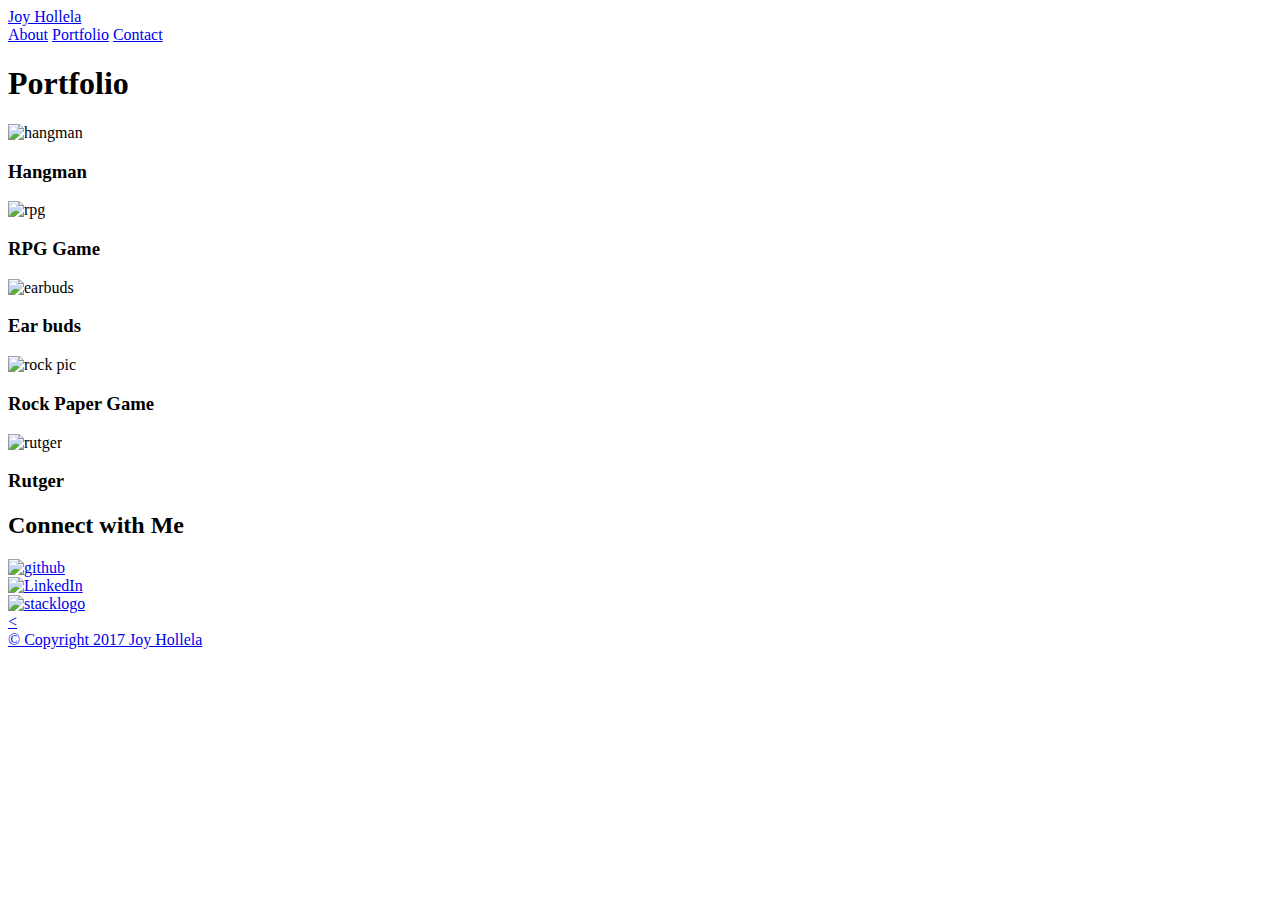
==== portfolio.html @ 4a2f7061 "Add files via upload" ====
<!DOCTYPE html>
<html lang="en-us">
<head>
	<meta charset="utf-8">
	<title>My Portfolio</title>
	<link rel="stylesheet" type="text/css" href="assets/css/reset.css">
	<link rel="stylesheet" type="text/css" href="assets/css/style.css">
</head>
<body>
	<header id="headhead">
	<div class="container">
		<a href="index.html" id="name">Joy Hollela</a>
			<nav>
				<a href="index.html">About</a>
				<a href="portfolio.html">Portfolio</a>
				<a href="contact.html">Contact</a>
			</nav>
	</div>
	</header>
			
	<div id ="mainbox" class="container">
		<div class="mainsection">
  		<h1>Portfolio</h1>

  		<!-- <div class="hang"> -->
	  		<div class="hang">
	  			<img src="assets/images/technics.jpg" alt="hangman"> 
				<h3>Hangman</h3>
			</div>
		
		<!-- <div class="hang"> -->
  			<div class="hang">
  				<img src="assets/images/technics1.jpg" alt="rpg"> 
  			
  				<h3>RPG Game</h3>
  			</div>

	  		<div class="hang">
	  			<img src="assets/images/technics2.jpg" alt="earbuds">

	  			<h3>Ear buds</h3>
	  		</div>
	  		<!-- <div class="hang"> not able to find the images to match-->
	  		<div class="hang">
	  			<img src="assets/images/rock.jpg" alt="rock pic"> 

	  			<h3>Rock Paper Game</h3>
			</div>
		
	<!-- 		<div class="hang"> not able to find the images to match-->
	  		<div class="hang">
	  			<img src="assets/images/rutger.jpg" alt="rutger"> 

			<h3>Rutger</h3>
			</div>
	
		<div class="sidebar">
			<div id="connect"><h2>Connect with Me</h2>
				
				<div class="box"><a href="https://github.com/caphills.github.io"><img src="assets/images/github.png" alt="github"></a>
				</div> 
				<div class="box"><a href="https://www.linkedin.com/in/joy-hollela-0a0346150/"><img src="assets/images/Linkedin.png" alt="LinkedIn"></a>
				</div>
				<div class="box"><a href="https://stackoverflow.com/users/90009171/caphills"><img src="assets/images/stack.png" alt="stacklogo"</a></div>
			</div>
		</div>
		<<footer>
			<div class="container">	
				&copy; Copyright 2017 Joy Hollela
			</div>
		</footer>
</body>
</html>
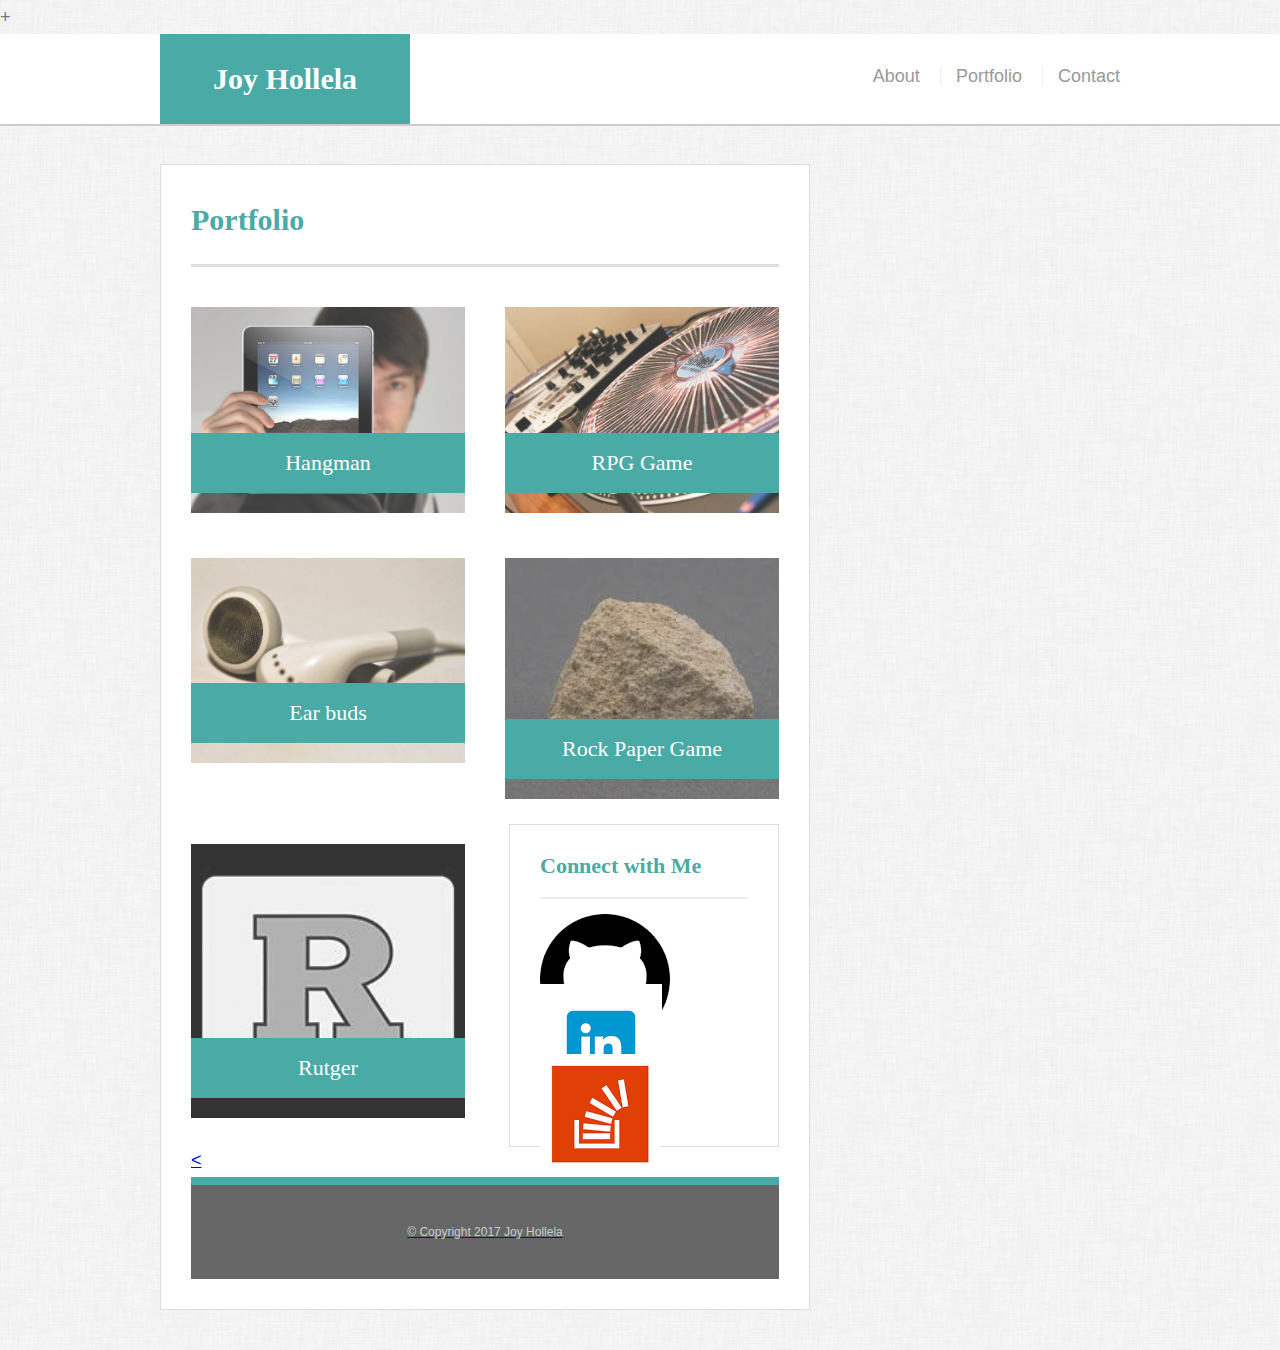
==== commit 981b0fc1: "Updating responsive portfolio" ====
--- a/portfolio.html
+++ b/portfolio.html
@@ -1,4 +1,4 @@
-<!DOCTYPE html>
++<!DOCTYPE html>
 <html lang="en-us">
 <head>
 	<meta charset="utf-8">
--- a/assets/css/style.css
+++ b/assets/css/style.css
@@ -0,0 +1,255 @@
+html {
+    font-family: Arial, Helvetica, sans-serif; color: #333;}
+
+body {
+  font-family: Arial, "Helvetica Neue", Helvetica, sans-serif;
+  font-size: 18px;
+  line-height: 34px;
+  color: #777;
+  background: url("../images/dust_scratches.png");
+}
+
+* {
+  box-sizing: border-box;
+}
+
+.container {
+  width: 100%;
+  max-width: 960px;
+  margin: 0 auto;
+  clear: both;
+}
+
+h1,
+h2,
+h3,
+p {
+  margin-bottom: 20px;
+}
+
+p:last-child {
+  margin-bottom: 0;
+}
+
+h1,
+h2,
+h3 {
+  font-family: Georgia, Times, "Times New Roman", serif;
+  font-weight: 700;
+  color: #4aaaa5;
+}
+
+h1 {
+  padding-bottom: 20px;
+  font-size: 30px;
+  line-height: 49px;
+  border-bottom: 3px solid #ddd;
+}
+
+h2,
+h3 {
+  font-size: 22px;
+}
+
+/* header */
+
+#headhead {
+  position: fixed;
+  z-index: 99;
+  width: 100%;
+  margin: 0 0 30px;
+  overflow: auto;
+  color: #fff;
+  background: #fff;
+  border-bottom: 2px solid #ccc;
+}
+
+#name {
+  float: left;
+  width: 250px;
+  height: 90px;
+  font-family: Georgia, Times, "Times New Roman", serif;
+  font-size: 30px;
+  font-weight: 700;
+  line-height: 90px;
+  color: #fff;
+  text-align: center;
+  text-decoration: none;
+  background: #4aaaa5;
+}
+
+nav {
+  float: right;
+  margin-top: 25px;
+}
+
+nav a {
+  display: inline-block;
+  padding-left: 15px;
+  margin-left: 15px;
+  line-height: 18px;
+  color: #999;
+  text-decoration: none;
+  border-left: 1px solid #efefef;
+}
+
+nav a:first-child {
+  border-left: 0 none;
+}
+
+/* mainbox with all info*/
+
+#mainbox {
+  padding-top: 130px;
+}
+
+.mainsection {
+  float: left;
+  width: 100%;
+  max-width: 650px;
+  padding: 30px;
+  margin: 0 0 40px 0;
+  background: #fff;
+  border: 1px solid #ddd;
+}
+
+/* aside or sidebar box to the right */
+
+.sidebar {
+  float: right;
+  width: 100%;
+  max-width: 270px;
+  padding: 30px;
+  margin-bottom: 20px;
+  background: #fff;
+  border: 1px solid #ddd;
+}
+
+h3,
+#connect h2 {
+  padding-bottom: 20px;
+  margin-bottom: 15px;
+  line-height: 22px;
+  border-bottom: 2px solid #eee;
+}
+
+.box {
+  width: 62px;
+  height: 62px;
+  margin-top: 8px;
+  margin-right: 5px;
+}
+
+.box:last-child {
+  margin-right: 0;
+}
+/* footer */
+
+footer {
+  padding: 30px 0;
+  clear: both;
+  font-size: 12px;
+  color: #fff;
+  color: #ccc;
+  text-align: center;
+  background: #666;
+  border-top: 8px solid #4aaaa5;
+}
+
+/*for the portfolio*/
+.hang {
+  position: relative;
+  float: left;
+  width: 274px;
+  margin: 20px 0 25px;
+  overflow: auto;
+}
+
+.hang:nth-child(even) {
+  margin-right: 40px;
+}
+
+.hang img {
+  width: 100%;
+  border: 0 none;
+  opacity: 0.8;
+}
+
+.hang h3 {
+  position: absolute;
+  bottom: 20px;
+  width: 100%;
+  padding: 15px;
+  margin-bottom: 0;
+  font-weight: 300;
+  line-height: 30px;
+  color: #fff;
+  text-align: center;
+  background: #4aaaa5;
+  border-bottom: 0;
+}
+
+.auth-image {
+  float: left;
+  width: 200px;
+  height: auto;
+  margin-top: 10px;
+  margin-right: 25px;
+}
+
+/*for contact*/
+
+#contact-form ul {
+  margin-bottom: 20px;
+}
+
+#contact-form li {
+  margin-bottom: 10px;
+}
+
+label,
+input[type=text],
+input[type=email],
+textarea {
+  display: block;
+  width: 100%;
+}
+
+input[type=text],
+input[type=email],
+textarea {
+  height: 35px;
+  padding: 0 10px;
+  font-size: 14px;
+  border: 1px solid #ddd;
+}
+
+textarea {
+  height: 200px;
+}
+
+input[type=submit] {
+  padding: 10px 30px;
+  font-size: 18px;
+  color: #fff;
+  cursor: pointer;
+  background: #4aaaa5;
+  border: 0 none;
+}
+
+@media (max-width: 980px) {
+  .container {
+    padding: 0 20px;
+    max-width: 768px;
+    color: blue;
+  }
+  .mainmain {
+    padding-top: 130px;
+  }
+  
+ .mainsection {
+  max-width: 420px
+ } 
+}
+
+
